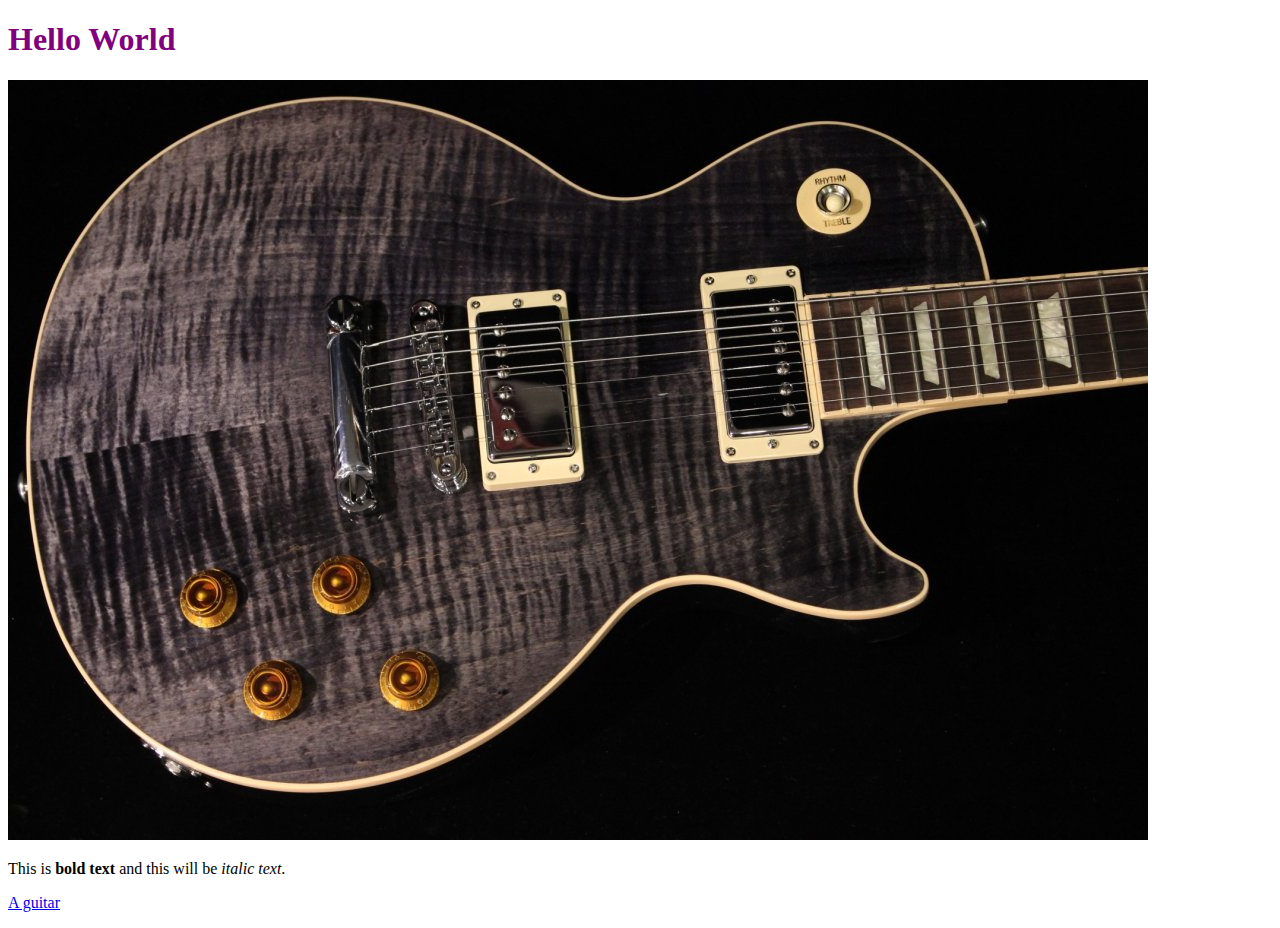
==== index.html @ fb34319b "new_code" ====
<!DOCTYPE html>
<html>
<head>
  <title>Hello World</title>

<link rel="stylesheet" type="text/css" href="css/styles.css">
</head>
<body>
<h1> Hello World</h1>
<img src="pictures/guitar.jpg" alt="guitar">
<p>This is <strong>bold text</strong> and this will be <em>italic text</em>.</p>
<p><a href="page2.html">A guitar</a></p>

</body>
</html>
---- css/styles.css ----
h1{
  color: purple;
}
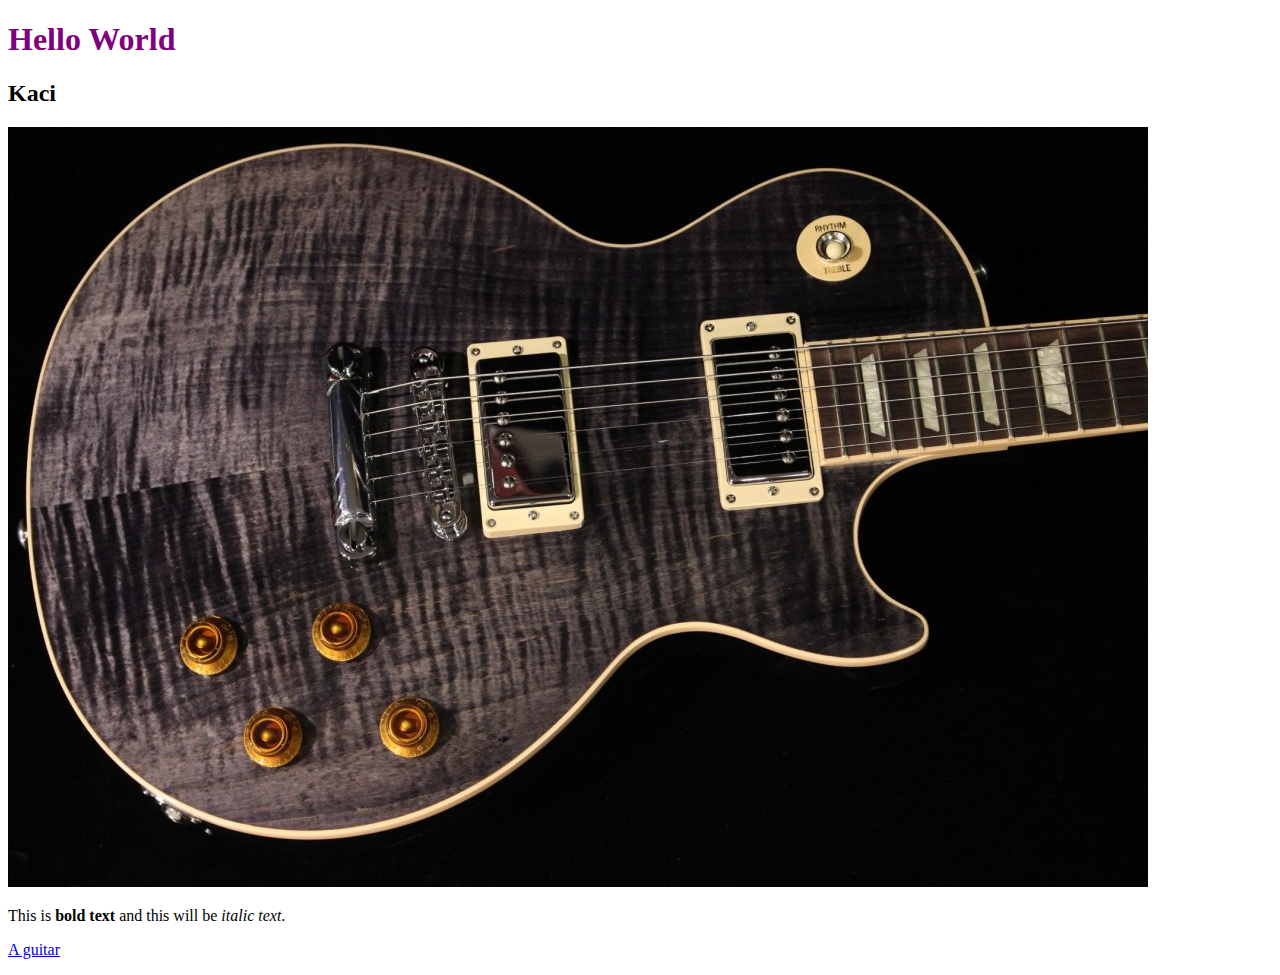
==== commit 5c0930a8: "Update index.html" ====
--- a/index.html
+++ b/index.html
@@ -7,6 +7,7 @@
 </head>
 <body>
 <h1> Hello World</h1>
+  <h2> Kaci </h2>
 <img src="pictures/guitar.jpg" alt="guitar">
 <p>This is <strong>bold text</strong> and this will be <em>italic text</em>.</p>
 <p><a href="page2.html">A guitar</a></p>
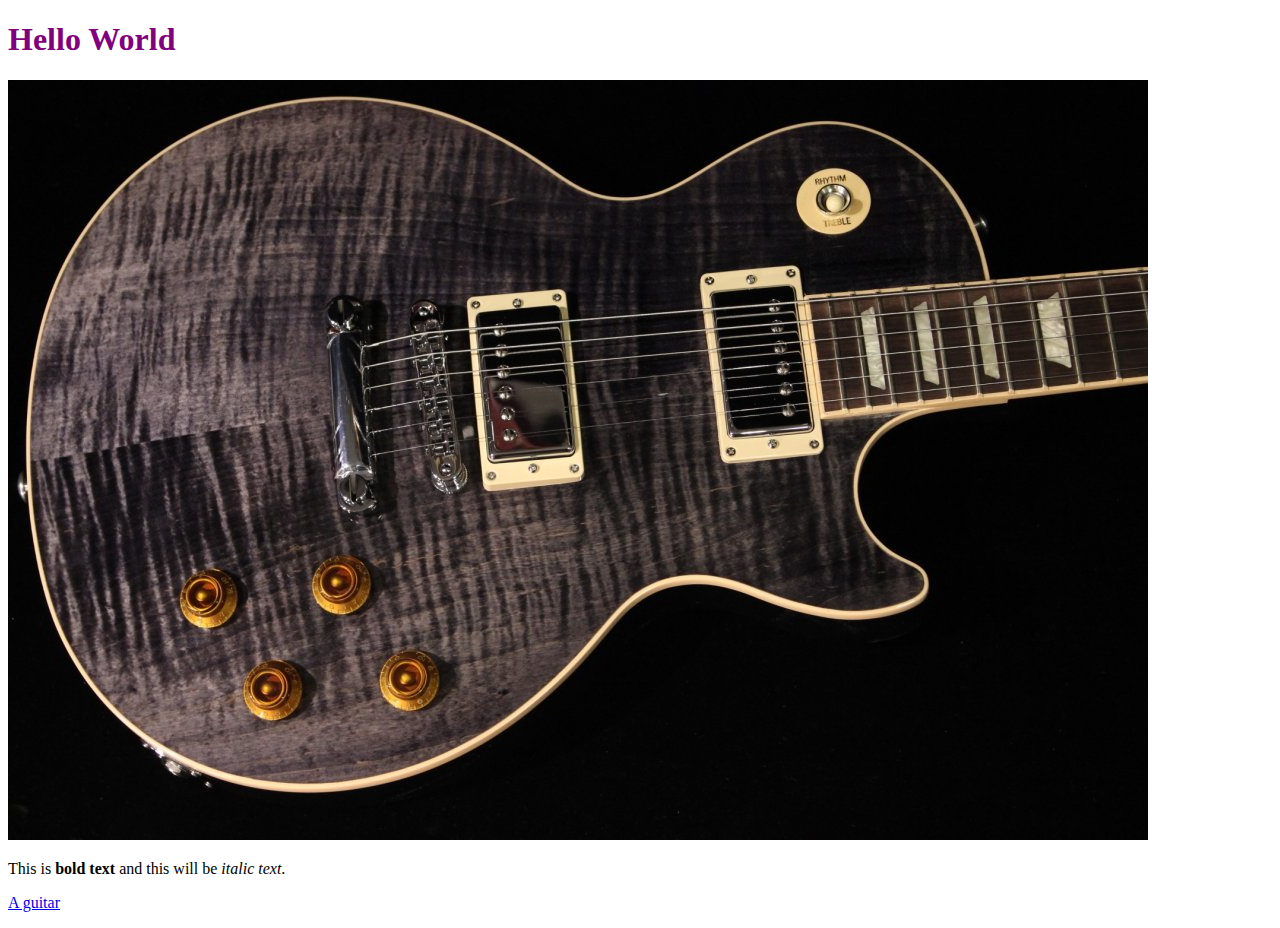
==== commit 6927fdab: "updated" ====
--- a/index.html
+++ b/index.html
@@ -1,16 +1,15 @@
-<!DOCTYPE html>
-<html>
-<head>
-  <title>Hello World</title>
-
-<link rel="stylesheet" type="text/css" href="css/styles.css">
-</head>
-<body>
-<h1> Hello World</h1>
-  <h2> Kaci </h2>
-<img src="pictures/guitar.jpg" alt="guitar">
-<p>This is <strong>bold text</strong> and this will be <em>italic text</em>.</p>
-<p><a href="page2.html">A guitar</a></p>
-
-</body>
-</html>
+<!DOCTYPE html>
+<html>
+<head>
+  <title>Hello World</title>
+
+<link rel="stylesheet" type="text/css" href="css/styles.css">
+</head>
+<body>
+<h1> Hello World</h1>
+<img src="pictures/guitar.jpg" alt="guitar">
+<p>This is <strong>bold text</strong> and this will be <em>italic text</em>.</p>
+<p><a href="page2.html">A guitar</a></p>
+
+</body>
+</html>
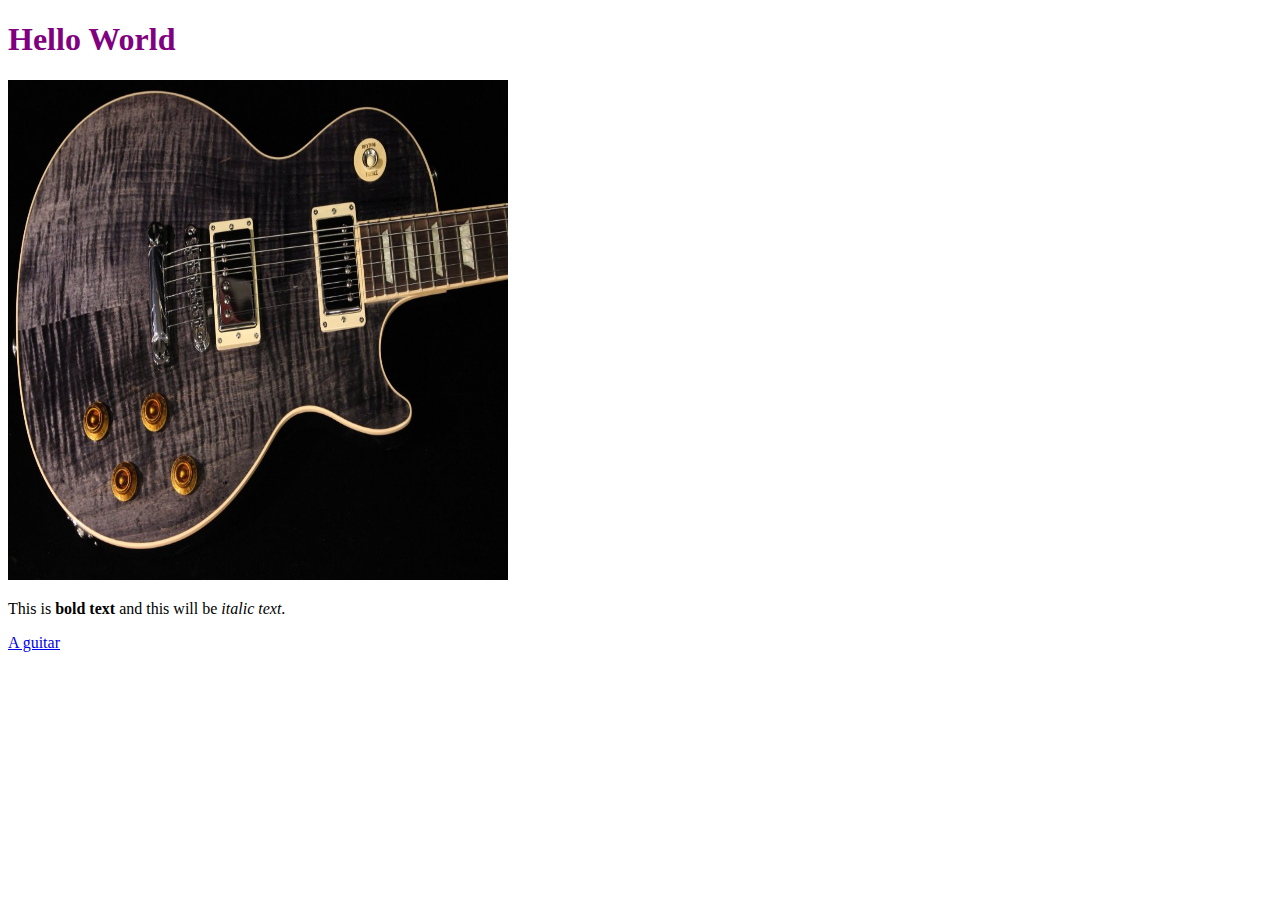
==== commit c21b6877: "updated" ====
--- a/index.html
+++ b/index.html
@@ -7,7 +7,7 @@
 </head>
 <body>
 <h1> Hello World</h1>
-<img src="pictures/guitar.jpg" alt="guitar">
+<img id= ="first" src="pictures/guitar.jpg" alt="guitar">
 <p>This is <strong>bold text</strong> and this will be <em>italic text</em>.</p>
 <p><a href="page2.html">A guitar</a></p>
 
--- a/css/styles.css
+++ b/css/styles.css
@@ -1,3 +1,15 @@
-h1{
-  color: purple;
-}
+h1{
+  color: purple;
+  text-align:centre;
+}
+img{
+  height: 500px;
+  width: 500px;
+  border: solid 10 px blue
+}
+
+#first{
+  height: 200px;
+  width: 200px;
+  border: 0
+}
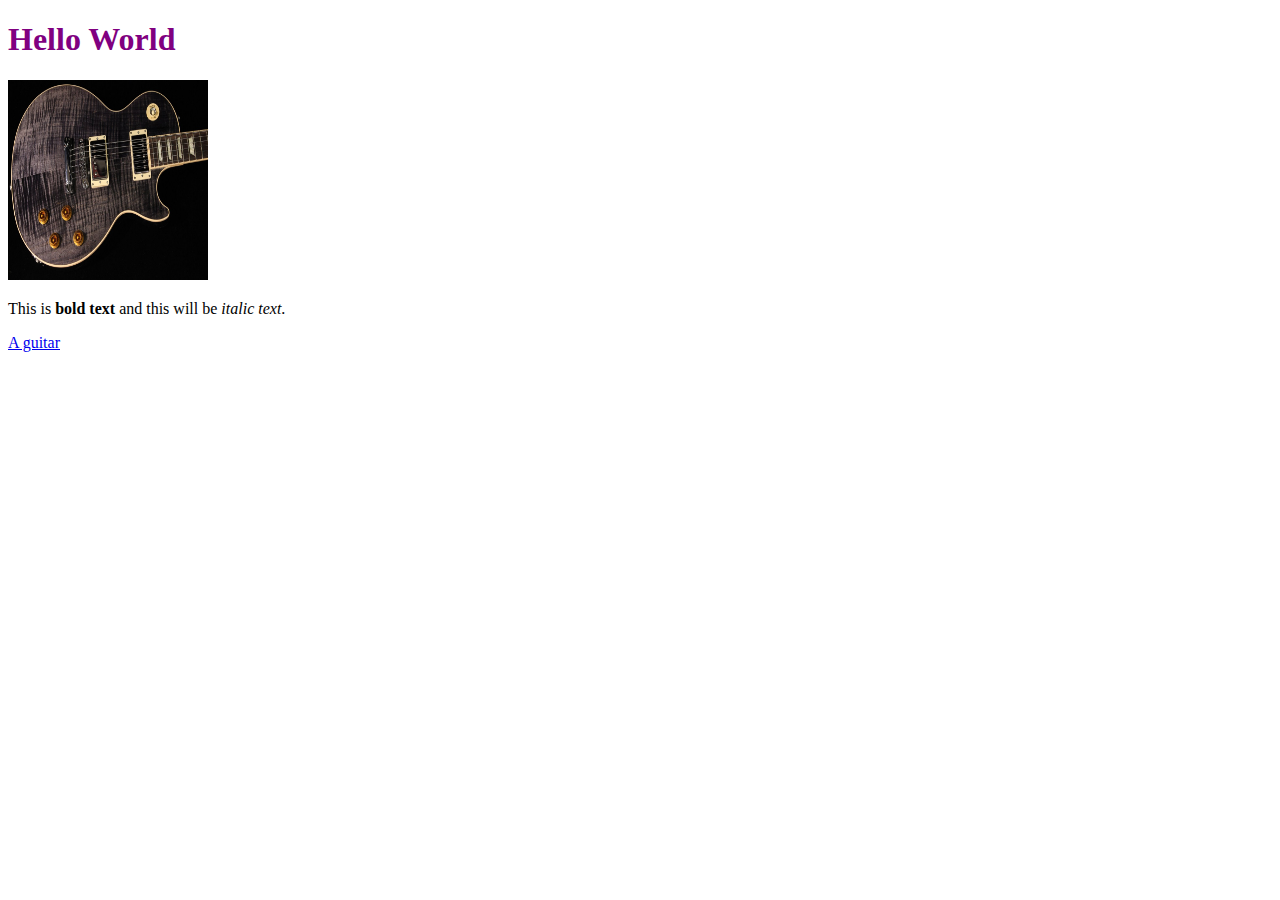
==== commit cd559e3c: "Add files via upload" ====
--- a/index.html
+++ b/index.html
@@ -7,7 +7,7 @@
 </head>
 <body>
 <h1> Hello World</h1>
-<img id= ="first" src="pictures/guitar.jpg" alt="guitar">
+<img id="first" src="pictures/guitar.jpg" alt="guitar">
 <p>This is <strong>bold text</strong> and this will be <em>italic text</em>.</p>
 <p><a href="page2.html">A guitar</a></p>
 
--- a/css/styles.css
+++ b/css/styles.css
@@ -1,11 +1,12 @@
 h1{
   color: purple;
-  text-align:centre;
+  text-align: centre;
 }
+
 img{
   height: 500px;
   width: 500px;
-  border: solid 10 px blue
+  border: solid 10 px blue;
 }
 
 #first{
